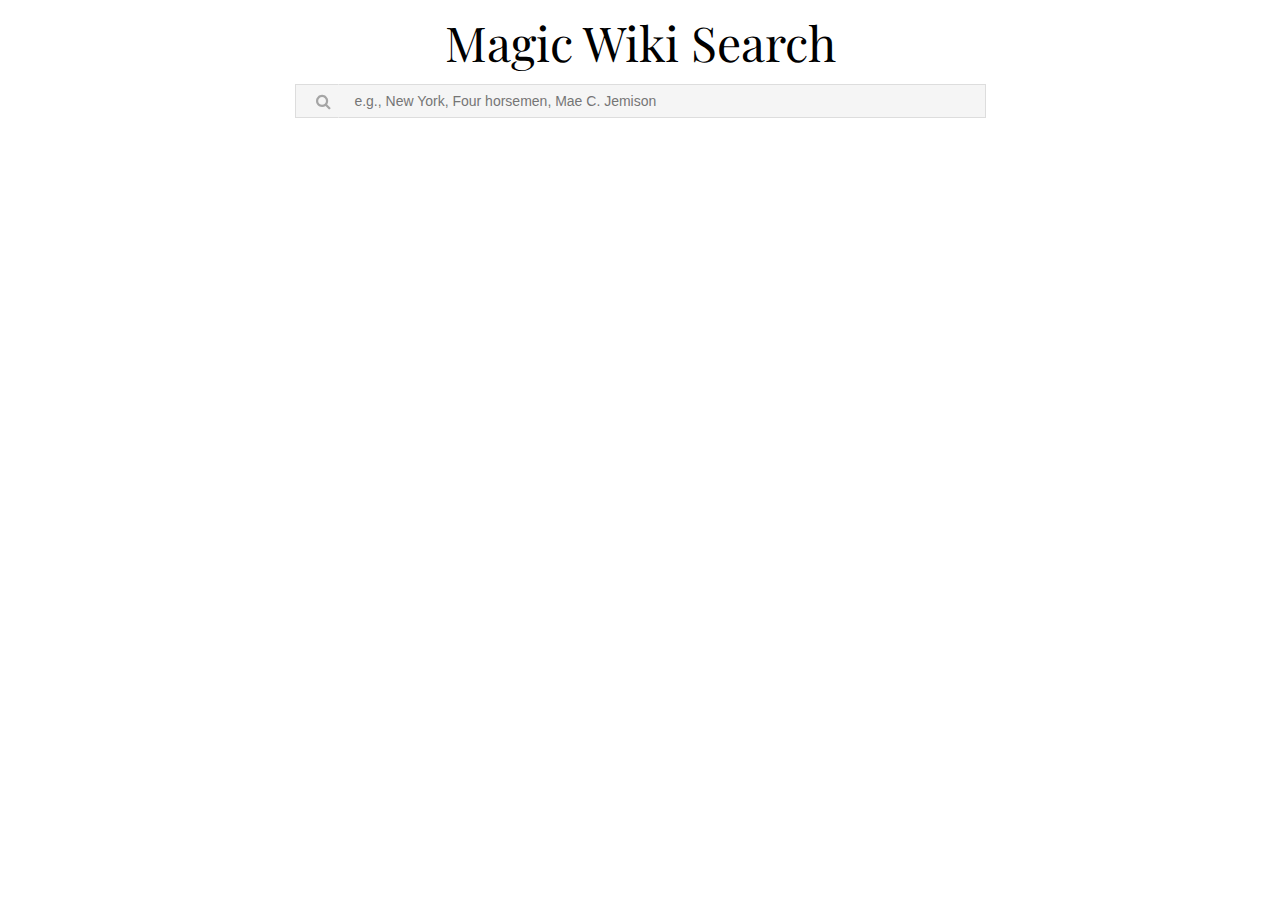
==== index.html @ a6006788 "put font link in head of index.html and applied font styling in main.css" ====
<!DOCTYPE html>
<html>
<head>
	<title>Magic Wiki Search</title>
	 <link rel="stylesheet" type="text/css" href="assets/style/main.css">
    <link rel="stylesheet" type="text/css" href="https://maxcdn.bootstrapcdn.com/font-awesome/4.6.3/css/font-awesome.min.css">
    <link href="https://fonts.googleapis.com/css?family=Playfair+Display" rel="stylesheet">
</head>
<body>
<!-- banner title  -->
	<div class="banner">Magic Wiki Search</div>

<!-- search bar -->
	<div class="search-box">
        <form id="search-term">
            <i class="fa fa-search" aria-hidden="true"></i>
            <input id="query" type="text" autocomplete="off" placeholder=" e.g., New York, Four horsemen, Mae C. Jemison" required></input>
        </form>

        </div>
<ul class="search-results"></ul>


	<script src="https://code.jquery.com/jquery-3.1.0.js"></script>
    <script type="text/javascript" src="assets/js/app.js"></script>
</body>
</html>
---- assets/style/main.css ----
* {
    font-family: 'Playfair Display', serif;
}

.banner {
    width: 100%;
    margin: 10px auto 10px;
    text-align: center;
    font-size: 3em;
}

.search-box {
    width: 100%;
    margin: 10px auto 50px;
    text-align: center;
}

.search-results {
    width: 80%;
    margin: 0 auto;
}


.fa {
    border: 1px solid #ddd;
    border-right: 1px solid #F5F5F5;
    height: 16px;
    width: 12px;
    position: fixed;
    padding-left: 20px;
}

#query {
    width: 50%;
    height: 30px;
    border: 1px solid #ddd;
    border-left: 1px solid white;
    font-size: 14px;
    padding-left: 55px;
    font-family: Arial;
    background-color: #F5F5F5;
    margin: 0px auto;
}



i {
    font-size: 15px;
    text-align: center;
    padding: 8px 10px;
    color: #A5A5A5;
}

input[type=text]:focus {
    outline: none;
}

li {
    list-style: none;
    margin-top: 5%;
    text-align: center;
}

a {
    text-decoration: none;
    color: #000;
}

a:hover {
    text-decoration: underline;
}
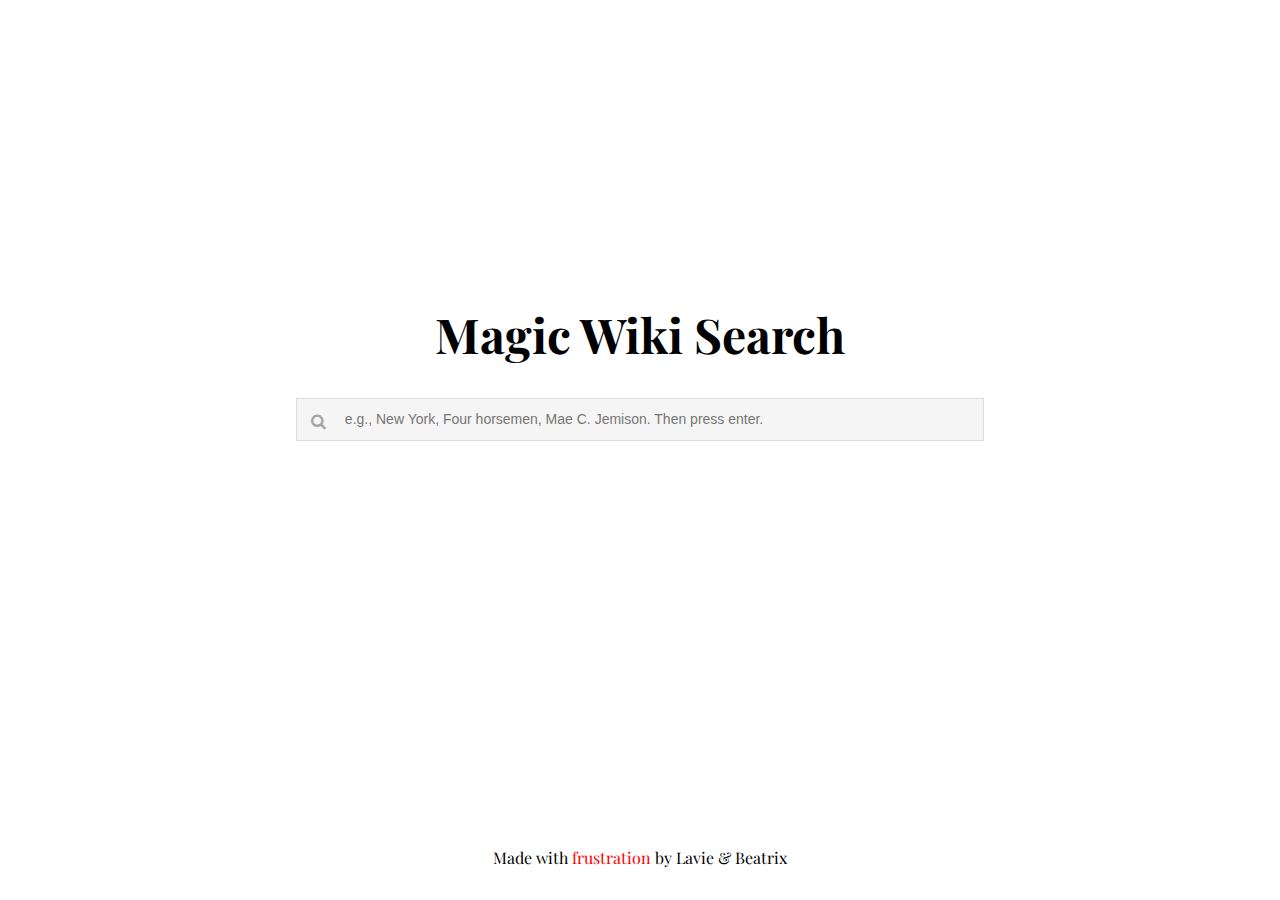
==== commit f54b8a62: "semantic html" ====
--- a/index.html
+++ b/index.html
@@ -1,27 +1,40 @@
 <!DOCTYPE html>
 <html>
+
 <head>
-	<title>Magic Wiki Search</title>
-	 <link rel="stylesheet" type="text/css" href="assets/style/main.css">
+    <title>Magic Wiki Search</title>
+    <link rel="stylesheet" type="text/css" href="assets/style/main.css">
     <link rel="stylesheet" type="text/css" href="https://maxcdn.bootstrapcdn.com/font-awesome/4.6.3/css/font-awesome.min.css">
     <link href="https://fonts.googleapis.com/css?family=Playfair+Display" rel="stylesheet">
+    <!-- mini-display -->
+    <link rel="stylesheet" type="text/css" href="assets/mini-preview/jquery.minipreview.css">
 </head>
+
 <body>
-<!-- banner title  -->
-	<div class="banner">Magic Wiki Search</div>
-
-<!-- search bar -->
-	<div class="search-box">
-        <form id="search-term">
-            <i class="fa fa-search" aria-hidden="true"></i>
-            <input id="query" type="text" autocomplete="off" placeholder=" e.g., New York, Four horsemen, Mae C. Jemison" required></input>
-        </form>
-
-        </div>
-<ul class="search-results"></ul>
-
-
-	<script src="https://code.jquery.com/jquery-3.1.0.js"></script>
+    <section id="search-page">
+        <!-- search banner title  -->
+        <h1 class="search-banner">Magic Wiki Search</h1>
+        <!-- search bar -->
+        <section class="search-box">
+            <form id="search-term">
+                <i class="fa fa-search" aria-hidden="true"></i>
+                <input id="query" type="text" autocomplete="off" placeholder=" e.g., New York, Four horsemen, Mae C. Jemison. Then press enter." required></input>
+            </form>
+        </section>
+    </section>
+    <section id="results-page">
+        <!-- results banner title -->
+        <h1 class="results-banner">Search Results</h1>
+        <!-- results from API search -->
+        <ul class="results"></ul>
+        <p class="back-to-search">Back to Search</p>
+    </section>
+    <footer class="footer">
+        <p>Made with <span class="frustration">frustration</span> by <a href="https://github.com/Lavioli">Lavie</a> &amp; <a href="https://github.com/bealearnscode">Beatrix</a></p>
+    </footer>
+    <script src="https://code.jquery.com/jquery-3.1.0.js"></script>
+    <script type="text/javascript" src="assets/mini-preview/jquery.minipreview.js"></script>
     <script type="text/javascript" src="assets/js/app.js"></script>
 </body>
-</html>+
+</html>
--- a/assets/style/main.css
+++ b/assets/style/main.css
@@ -2,50 +2,83 @@
     font-family: 'Playfair Display', serif;
 }
 
-.banner {
+html {
+    height: 100%;
     width: 100%;
-    margin: 10px auto 10px;
+    box-sizing: border-box;
+}
+
+body {
+    background-color: #fff;
+    position: relative;
+    margin: 0;
+    min-height: 100%;
+}
+
+#search-page {
+    position: absolute;
+    top: 30%;
+    bottom: 20%;
+    left: 0;
+    right: 0;
+    margin: auto;
+    max-width: 100%;
+    max-height: 100%;
+    overflow: auto;
+}
+
+h1 {
     text-align: center;
     font-size: 3em;
 }
 
 .search-box {
     width: 100%;
-    margin: 10px auto 50px;
+    margin: 1.250em auto 3.13em;
     text-align: center;
 }
 
-.search-results {
-    width: 80%;
-    margin: 0 auto;
+#results-page {
+    display: none;
+    position: absolute;
+    top: 10%;
+    bottom: 15%;
+    left: 0;
+    right: 0;
+    margin: auto;
+    max-width: 100%;
+    max-height: 100%;
+    overflow: auto;
 }
 
+.results {
+    width: 80%;
+    margin: 1.250em auto;
+    margin-top: 50px;
+}
 
 .fa {
-    border: 1px solid #ddd;
     border-right: 1px solid #F5F5F5;
-    height: 16px;
+    height: 12px;
     width: 12px;
-    position: fixed;
-    padding-left: 20px;
+    position: absolute;
+    padding-left: 8px;
+    margin: 7px;
 }
 
 #query {
     width: 50%;
-    height: 30px;
-    border: 1px solid #ddd;
-    border-left: 1px solid white;
-    font-size: 14px;
-    padding-left: 55px;
+    height: 2.728em;
+    border: 0.0625em solid #ddd;
+    font-size: 0.875em;
+    padding-left: 3.14em;
     font-family: Arial;
     background-color: #F5F5F5;
     margin: 0px auto;
 }
 
-
-
 i {
-    font-size: 15px;
+    font-size: 0.938em;
     text-align: center;
     padding: 8px 10px;
     color: #A5A5A5;
@@ -54,6 +87,18 @@
 input[type=text]:focus {
     outline: none;
 }
+
+/*#results {
+    position: absolute;
+    top: 10%;
+    bottom: 15%;
+    left: 0;
+    right: 0;
+    margin: auto;
+    max-width: 100%;
+    max-height: 100%;
+    overflow: auto;
+}*/
 
 li {
     list-style: none;
@@ -69,3 +114,21 @@
 a:hover {
     text-decoration: underline;
 }
+
+.back-to-search {
+    font-size: 0.6em;
+    text-align: left;
+}
+
+.footer {
+    position: absolute;
+    right: 0;
+    bottom: 0;
+    left: 0;
+    padding: 1rem;
+    text-align: center;
+}
+
+.frustration {
+    color: red;
+}
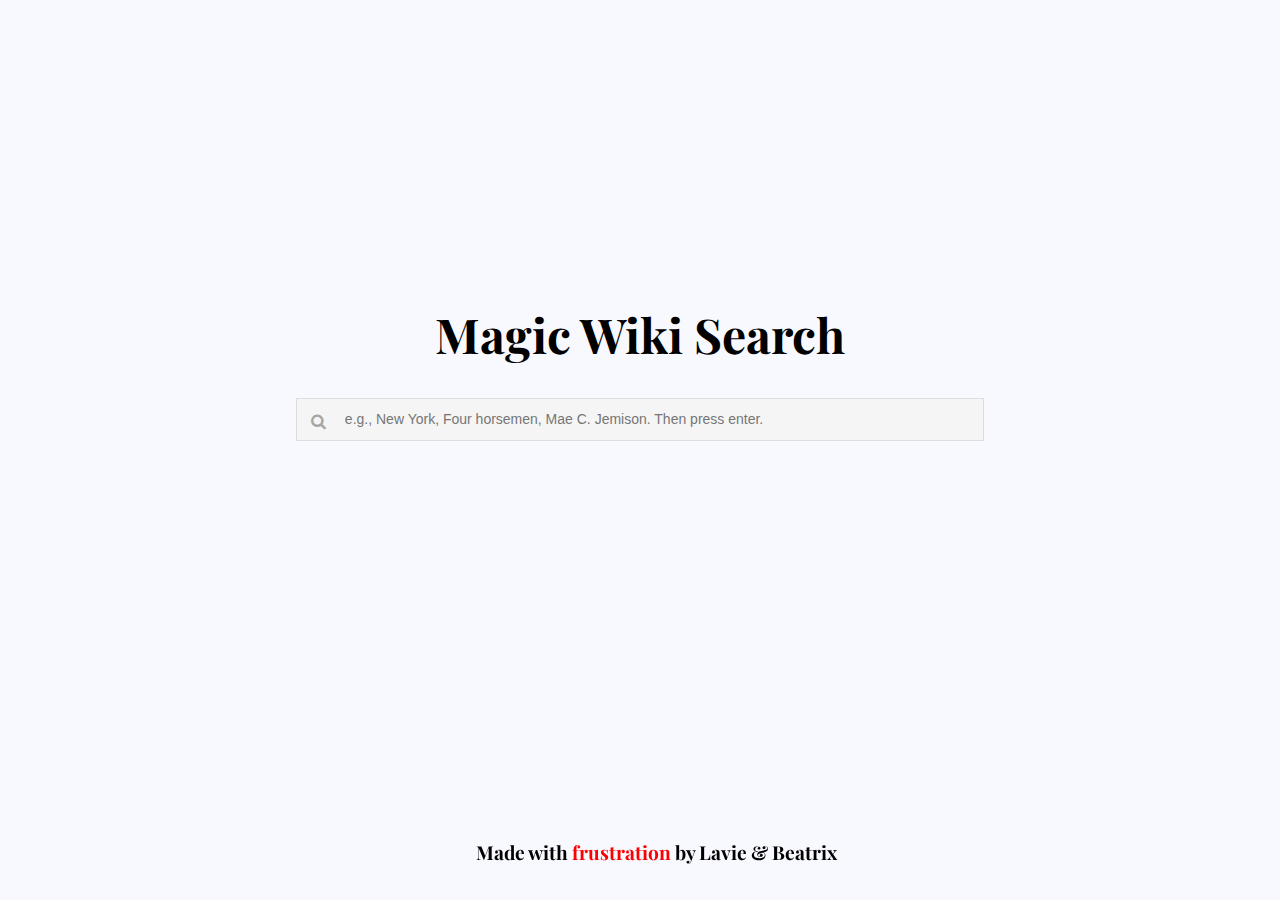
==== commit 4514114c: "Merge pull request #1 from Lavioli/clean-css" ====
--- a/index.html
+++ b/index.html
@@ -1,40 +1,43 @@
 <!DOCTYPE html>
 <html>
 
-<head>
-    <title>Magic Wiki Search</title>
-    <link rel="stylesheet" type="text/css" href="assets/style/main.css">
-    <link rel="stylesheet" type="text/css" href="https://maxcdn.bootstrapcdn.com/font-awesome/4.6.3/css/font-awesome.min.css">
-    <link href="https://fonts.googleapis.com/css?family=Playfair+Display" rel="stylesheet">
-    <!-- mini-display -->
-    <link rel="stylesheet" type="text/css" href="assets/mini-preview/jquery.minipreview.css">
-</head>
+    <head>
+        <title>Magic Wiki Search</title>
+        <link rel="stylesheet" type="text/css" href="assets/style/main.css">
+        <link rel="stylesheet" type="text/css" href="https://maxcdn.bootstrapcdn.com/font-awesome/4.6.3/css/font-awesome.min.css">
+        <link href="https://fonts.googleapis.com/css?family=Playfair+Display" rel="stylesheet">
+        <!-- mini-display -->
+        <link rel="stylesheet" type="text/css" href="mini-preview/jquery.minipreview.css">
+    </head>
 
-<body>
-    <section id="search-page">
-        <!-- search banner title  -->
-        <h1 class="search-banner">Magic Wiki Search</h1>
-        <!-- search bar -->
-        <section class="search-box">
-            <form id="search-term">
-                <i class="fa fa-search" aria-hidden="true"></i>
-                <input id="query" type="text" autocomplete="off" placeholder=" e.g., New York, Four horsemen, Mae C. Jemison. Then press enter." required></input>
-            </form>
+    <body>
+        <section id="search-page">
+            <!-- search banner title  -->
+            <h1 class="search-banner">Magic Wiki Search</h1>
+            <!-- search bar -->
+            <section class="search-box">
+                <form id="search-term">
+                    <i class="fa fa-search" aria-hidden="true"></i>
+                    <input id="query" type="text" autocomplete="off" placeholder=" e.g., New York, Four horsemen, Mae C. Jemison. Then press enter." required>
+                </form>
+            </section>
         </section>
-    </section>
-    <section id="results-page">
-        <!-- results banner title -->
-        <h1 class="results-banner">Search Results</h1>
-        <!-- results from API search -->
-        <ul class="results"></ul>
-        <p class="back-to-search">Back to Search</p>
-    </section>
-    <footer class="footer">
-        <p>Made with <span class="frustration">frustration</span> by <a href="https://github.com/Lavioli">Lavie</a> &amp; <a href="https://github.com/bealearnscode">Beatrix</a></p>
-    </footer>
-    <script src="https://code.jquery.com/jquery-3.1.0.js"></script>
-    <script type="text/javascript" src="assets/mini-preview/jquery.minipreview.js"></script>
-    <script type="text/javascript" src="assets/js/app.js"></script>
-</body>
+
+        <section id="results-page">
+            <!-- results banner title -->
+            <h1 class="results-banner">Search Results</h1>
+            <!-- results from API search -->
+            <ul class="search-results"></ul>
+        </section>
+
+        <footer class="footer">
+            <p>Made with <span class="frustration">frustration</span> by <a href="https://github.com/Lavioli">Lavie</a> &amp; <a href="https://github.com/bealearnscode">Beatrix</a></p>
+            <button class="back-to-search">Back to Search</button>
+        </footer>
+        <!-- javascript files -->
+        <script src="https://code.jquery.com/jquery-3.1.0.js"></script>
+        <script type="text/javascript" src="mini-preview/jquery.minipreview.js"></script>
+        <script type="text/javascript" src="assets/js/app.js"></script>
+    </body>
 
 </html>
--- a/assets/style/main.css
+++ b/assets/style/main.css
@@ -9,7 +9,7 @@
 }
 
 body {
-    background-color: #fff;
+    background-color: #f8f8ff;
     position: relative;
     margin: 0;
     min-height: 100%;
@@ -74,7 +74,7 @@
     padding-left: 3.14em;
     font-family: Arial;
     background-color: #F5F5F5;
-    margin: 0px auto;
+    margin: 0 auto;
 }
 
 i {
@@ -87,18 +87,6 @@
 input[type=text]:focus {
     outline: none;
 }
-
-/*#results {
-    position: absolute;
-    top: 10%;
-    bottom: 15%;
-    left: 0;
-    right: 0;
-    margin: auto;
-    max-width: 100%;
-    max-height: 100%;
-    overflow: auto;
-}*/
 
 li {
     list-style: none;
@@ -121,14 +109,36 @@
 }
 
 .footer {
-    position: absolute;
+    position: fixed;
     right: 0;
     bottom: 0;
     left: 0;
     padding: 1rem;
     text-align: center;
+    width: 100%
+}
+
+.footer p {
+    font-size: 1.2rem;
+    font-weight: 700;
+    padding-top: 10px;
 }
 
 .frustration {
     color: red;
 }
+
+.back-to-search {
+    display: none;
+    background-color: #f8f8ff;
+    color: #000;
+    float: right;
+    font-size: 1rem;
+    font-weight: 500;
+    margin-right: 20px;
+    border: 0.055em solid #000;
+}
+
+button.back-to-search:hover{
+    cursor: pointer;
+}
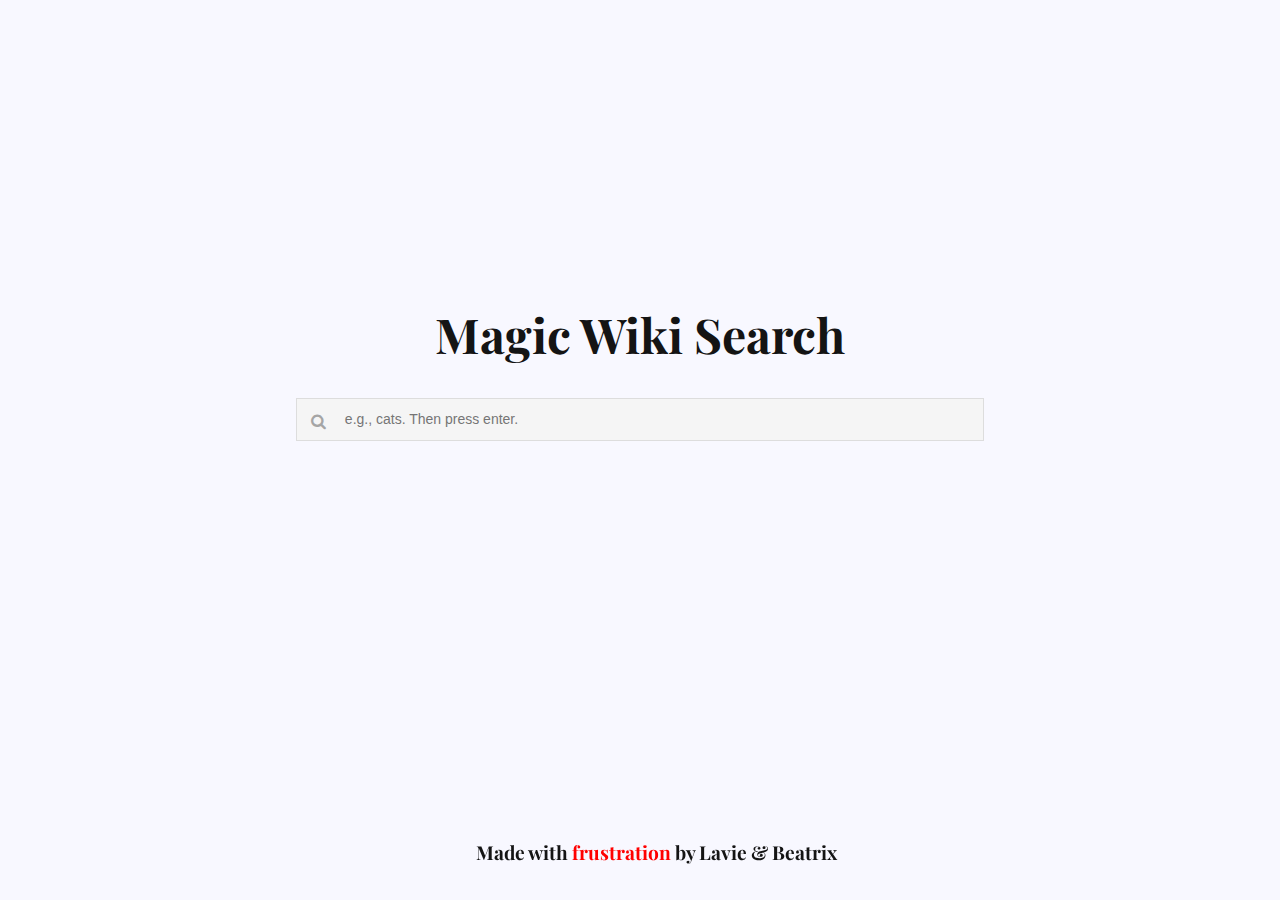
==== commit 54fb5865: "fixed with for results banner" ====
--- a/index.html
+++ b/index.html
@@ -18,7 +18,7 @@
             <section class="search-box">
                 <form id="search-term">
                     <i class="fa fa-search" aria-hidden="true"></i>
-                    <input id="query" type="text" autocomplete="off" placeholder=" e.g., New York, Four horsemen, Mae C. Jemison. Then press enter." required>
+                    <input id="query" type="text" autocomplete="off" placeholder=" e.g., cats. Then press enter." required>
                 </form>
             </section>
         </section>
@@ -32,7 +32,6 @@
 
         <footer class="footer">
             <p>Made with <span class="frustration">frustration</span> by <a href="https://github.com/Lavioli">Lavie</a> &amp; <a href="https://github.com/bealearnscode">Beatrix</a></p>
-            <button class="back-to-search">Back to Search</button>
         </footer>
         <!-- javascript files -->
         <script src="https://code.jquery.com/jquery-3.1.0.js"></script>
--- a/assets/style/main.css
+++ b/assets/style/main.css
@@ -1,5 +1,6 @@
 * {
     font-family: 'Playfair Display', serif;
+    color: #141414;
 }
 
 html {
@@ -38,10 +39,24 @@
     text-align: center;
 }
 
+.back-to-search {
+    background-color: #f8f8ff;
+    border: 1px solid #141414;
+    display: none;
+    font-size: 1.075em;
+    font-weight: 500;
+    margin: 2% 45%;
+    z-index: 999;
+}
+
+button.back-to-search:hover{
+    cursor: pointer;
+}
+
 #results-page {
     display: none;
     position: absolute;
-    top: 10%;
+    top: 2%;
     bottom: 15%;
     left: 0;
     right: 0;
@@ -51,10 +66,14 @@
     overflow: auto;
 }
 
-.results {
-    width: 80%;
-    margin: 1.250em auto;
-    margin-top: 50px;
+.results-banner {
+    position: fixed;
+    right: 0;
+    top: 0;
+    left: 0;
+    padding: 1rem;
+    text-align: center;
+    width: 100%;
 }
 
 .fa {
@@ -89,23 +108,20 @@
 }
 
 li {
+    font-size: 1.135rem;
+    font-weight: 600;
     list-style: none;
     margin-top: 5%;
     text-align: center;
+    z-index: 0;
 }
 
 a {
     text-decoration: none;
-    color: #000;
 }
 
 a:hover {
     text-decoration: underline;
-}
-
-.back-to-search {
-    font-size: 0.6em;
-    text-align: left;
 }
 
 .footer {
@@ -115,7 +131,7 @@
     left: 0;
     padding: 1rem;
     text-align: center;
-    width: 100%
+    width: 100%;
 }
 
 .footer p {
@@ -128,17 +144,17 @@
     color: red;
 }
 
-.back-to-search {
-    display: none;
-    background-color: #f8f8ff;
-    color: #000;
-    float: right;
-    font-size: 1rem;
-    font-weight: 500;
-    margin-right: 20px;
-    border: 0.055em solid #000;
+
+@media screen and (max-width: 571px){
+    h1 {
+        font-size: 2.5rem;
+    }
+
+    li {
+        font-size: 1rem;
+    }
+
+    .footer p {
+        font-size: 0.875rem;
+    }
 }
-
-button.back-to-search:hover{
-    cursor: pointer;
-}
